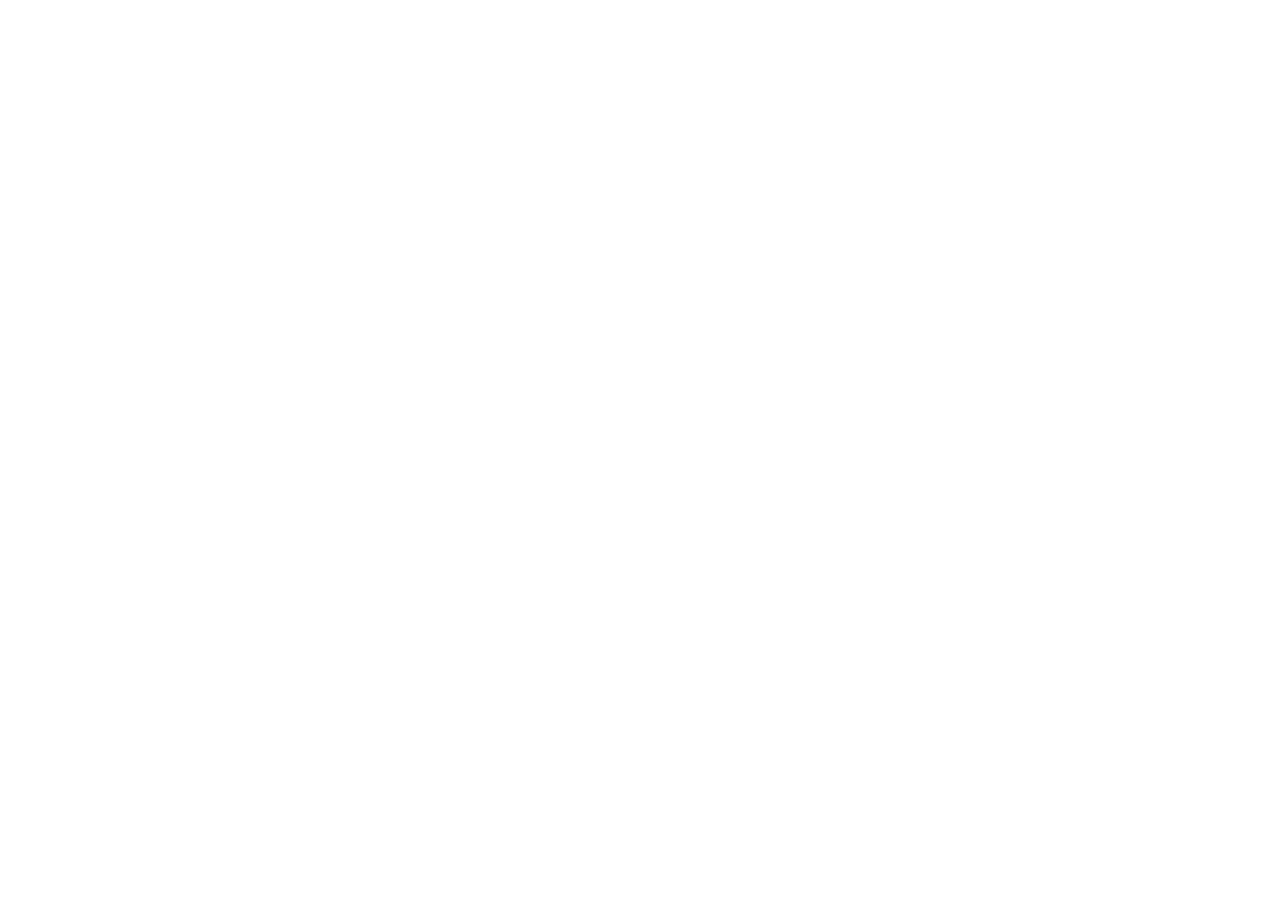
==== eco-sounds/index.html @ 329d2057 "init: start eco-sounds project" ====
<!DOCTYPE html>
<html lang="en">
<head>
    <meta charset="UTF-8">
    <meta name="viewport" content="width=device-width, initial-scale=1.0">
    <title>eco sounds</title>
</head>
<body>
    
</body>
</html>
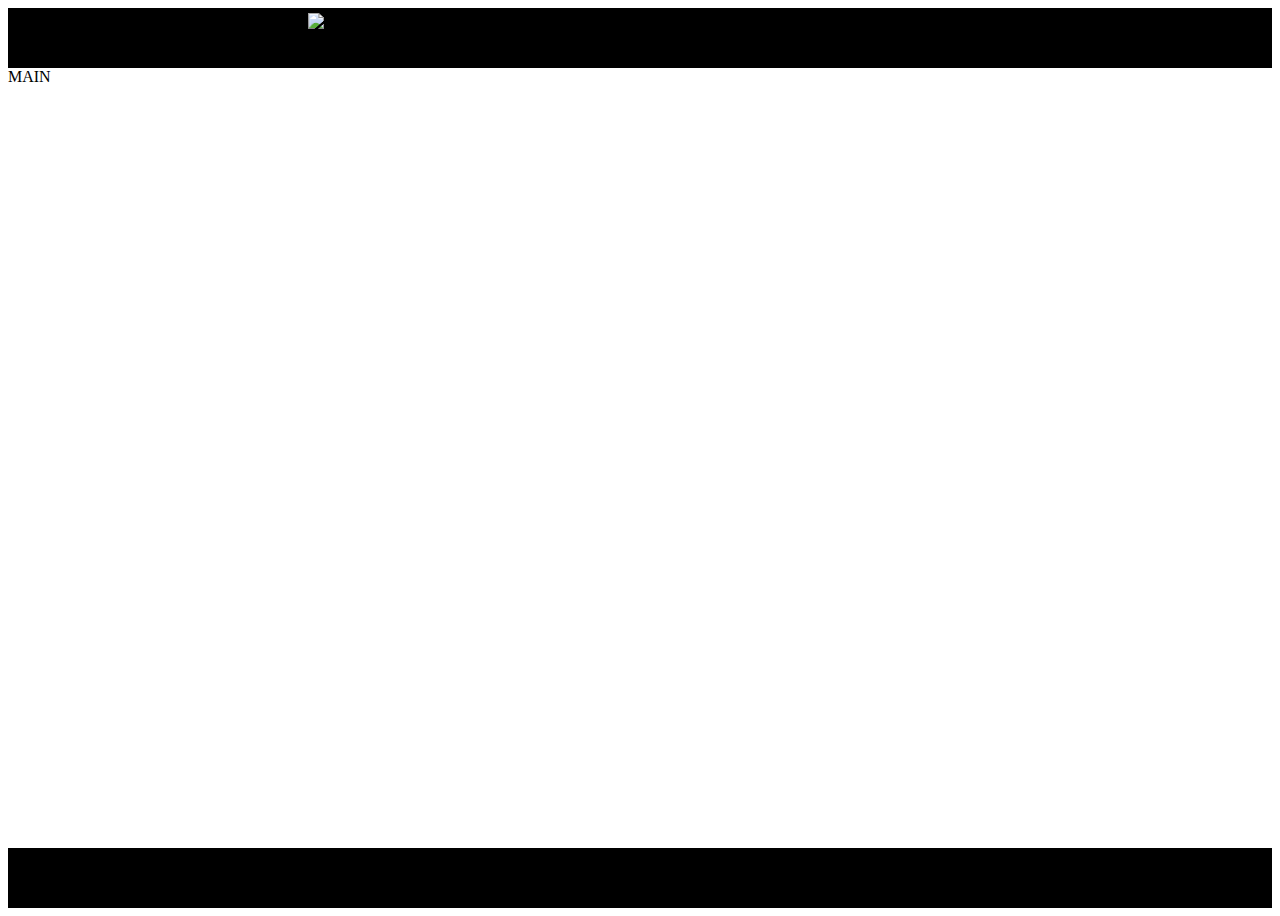
==== commit 0c721454: "feat: add logo" ====
--- a/eco-sounds/index.html
+++ b/eco-sounds/index.html
@@ -3,9 +3,27 @@
 <head>
     <meta charset="UTF-8">
     <meta name="viewport" content="width=device-width, initial-scale=1.0">
+    <link rel="stylesheet" href="style.css">
+    <link rel="icon" href="assets/favicon.ico">
     <title>eco sounds</title>
 </head>
 <body>
-    
+    <header class="header">
+        <div class="header_wrapper">
+<div class="logo">
+    <img src="assets/svg/logo.svg"  alt="logo" width="50px" height="50px">
+</div>
+<nav>NAV</nav>
+    </div>
+    </header>
+
+    <main class="main">
+<div class="main_wrapper">
+MAIN
+</div>
+    </main>
+    <footer class="footer">
+FOOTER
+    </footer>
 </body>
 </html>--- a/eco-sounds/style.css
+++ b/eco-sounds/style.css
@@ -0,0 +1,31 @@
+.header{
+height: 60px;
+max-width: 1920px;
+background-color: black;
+}
+
+.logo{
+    margin-left: 300px;
+    margin-top: 5px;
+}
+
+.main{
+    background-image: url("assets/img/forest.jpg");
+    height: calc(100vh - 120px);
+}
+
+.footer{
+    height: 60px;
+    display: flex;
+    flex-direction: row;
+    background-color: black;
+    }
+
+.header_wrapper{
+    display: flex;
+    flex-direction: row;
+    }
+    
+ /*   .main_wrapper{
+        background-image: url("assets/img/forest.jpg");
+    } */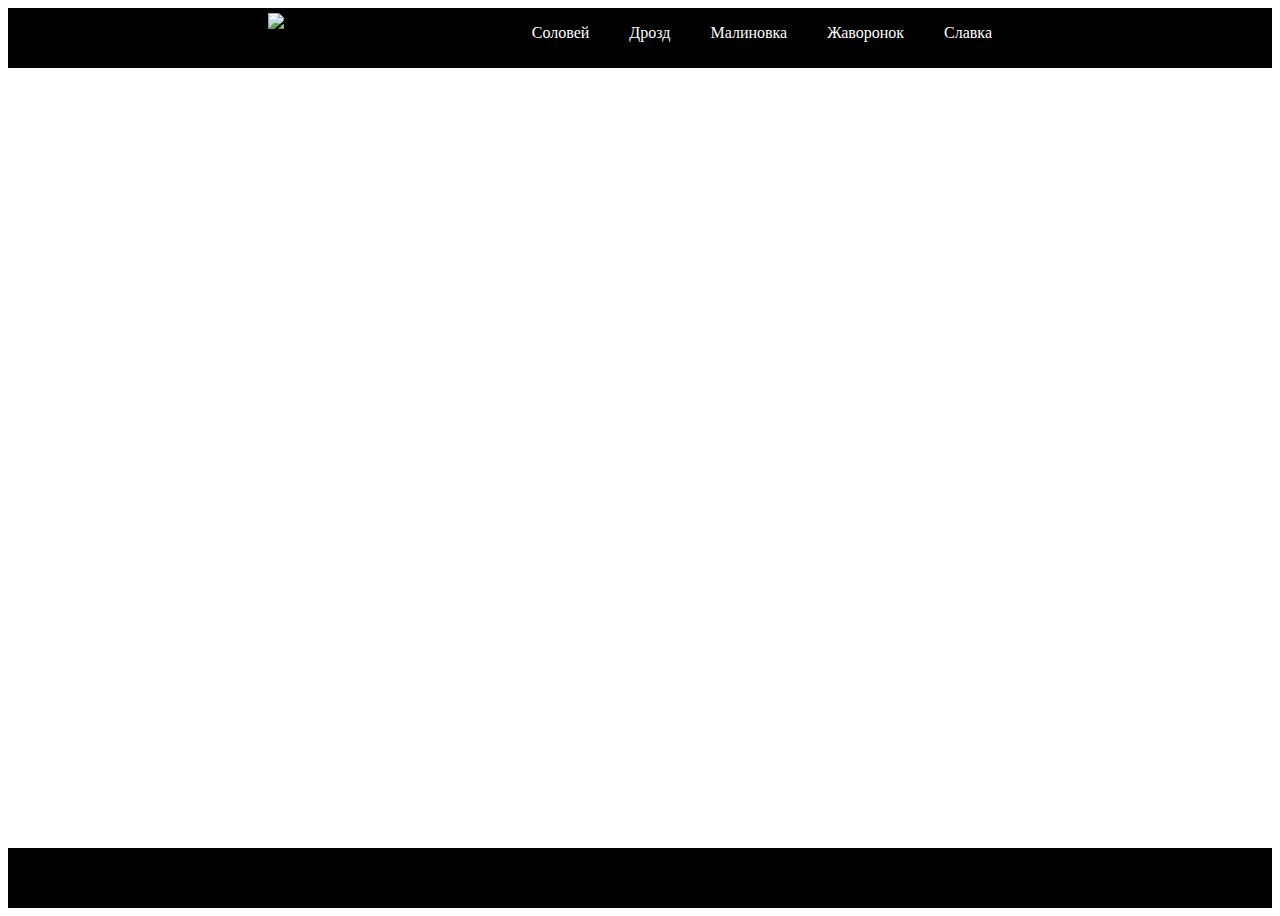
==== commit fabeaafc: "feat: match imd and sounds with birds" ====
--- a/eco-sounds/index.html
+++ b/eco-sounds/index.html
@@ -13,17 +13,42 @@
 <div class="logo">
     <img src="assets/svg/logo.svg"  alt="logo" width="50px" height="50px">
 </div>
-<nav>NAV</nav>
+<nav class="nav">
+    <ul class="nav_items">
+        <li class="nav_item">
+            <audio src="assets/audio/solovey.mp3" class="solovey"></audio>
+            <span class="play_solovey">Соловей</span>                    
+        </li>
+        <li class="nav_item">
+            <audio src="assets/audio/drozd.mp3" class="drozd"></audio>
+            <span class="play_drozd">Дрозд</span>   
+            </li>
+        <li class="nav_item">
+            <audio src="assets/audio/zarynka.mp3" class="zarynka"></audio>
+            <span class="play_zarynka">Малиновка</span>   
+            </li>
+        <li class="nav_item">
+            <audio src="assets/audio/javoronok.mp3" class="javoronok"></audio>
+            <span class="play_javoronok">Жаворонок</span>   
+            </li>
+        <li class="nav_item">
+            <audio src="assets/audio/slavka.mp3" class="slavka"></audio>
+            <span class="play_slavka">Славка</span>   
+            </li>
+    </ul>
+</nav>
     </div>
     </header>
 
     <main class="main">
-<div class="main_wrapper">
-MAIN
-</div>
+<!-- <div class="main_wrapper"> -->
+<button></button>
+<audio src="assets/audio/forest.mp3" class="audio_forest"></audio>
+<!-- </div> -->
     </main>
     <footer class="footer">
 FOOTER
     </footer>
+    <script src="index.js"></script>
 </body>
 </html>--- a/eco-sounds/style.css
+++ b/eco-sounds/style.css
@@ -1,18 +1,70 @@
 .header{
 height: 60px;
-max-width: 1920px;
+max-width: 100%;
 background-color: black;
 }
 
+.header_wrapper{
+    margin-left: 240px;
+    margin-right: 240px;
+    display: flex;
+    flex-direction: row;
+    /* gap: 605px; */
+    padding-left: 20px;
+    padding-right: 20px;
+    }
+
 .logo{
-    margin-left: 300px;
+    /* margin-left: 300px; */
     margin-top: 5px;
+}
+
+.nav{
+    margin-left: auto;
+}
+
+.nav_items{
+    display: flex;
+    flex-direction: row;  
+    color: white;
+}
+
+li {
+    list-style-type: none; 
+   }
+
+.nav_item{
+padding-left: 20px; 
+padding-right: 20px; 
 }
 
 .main{
     background-image: url("assets/img/forest.jpg");
     height: calc(100vh - 120px);
+    display: flex;
+    justify-content: center;
+    align-items: center;
 }
+
+   /* .main_wrapper{
+    display: flex;
+    justify-content: center;
+    align-items: center;
+    height: calc(100vh - 120px);
+    } */
+
+ button{
+    background-image: url(assets/svg/play.svg);
+    width: 160px;
+    height: 160px;
+    background-size: contain;
+    background-color: transparent;
+    border:none;
+}
+
+.pause {  
+    background-image: url(assets/svg/pause.svg);
+  }
 
 .footer{
     height: 60px;
@@ -21,11 +73,5 @@
     background-color: black;
     }
 
-.header_wrapper{
-    display: flex;
-    flex-direction: row;
-    }
+
     
- /*   .main_wrapper{
-        background-image: url("assets/img/forest.jpg");
-    } */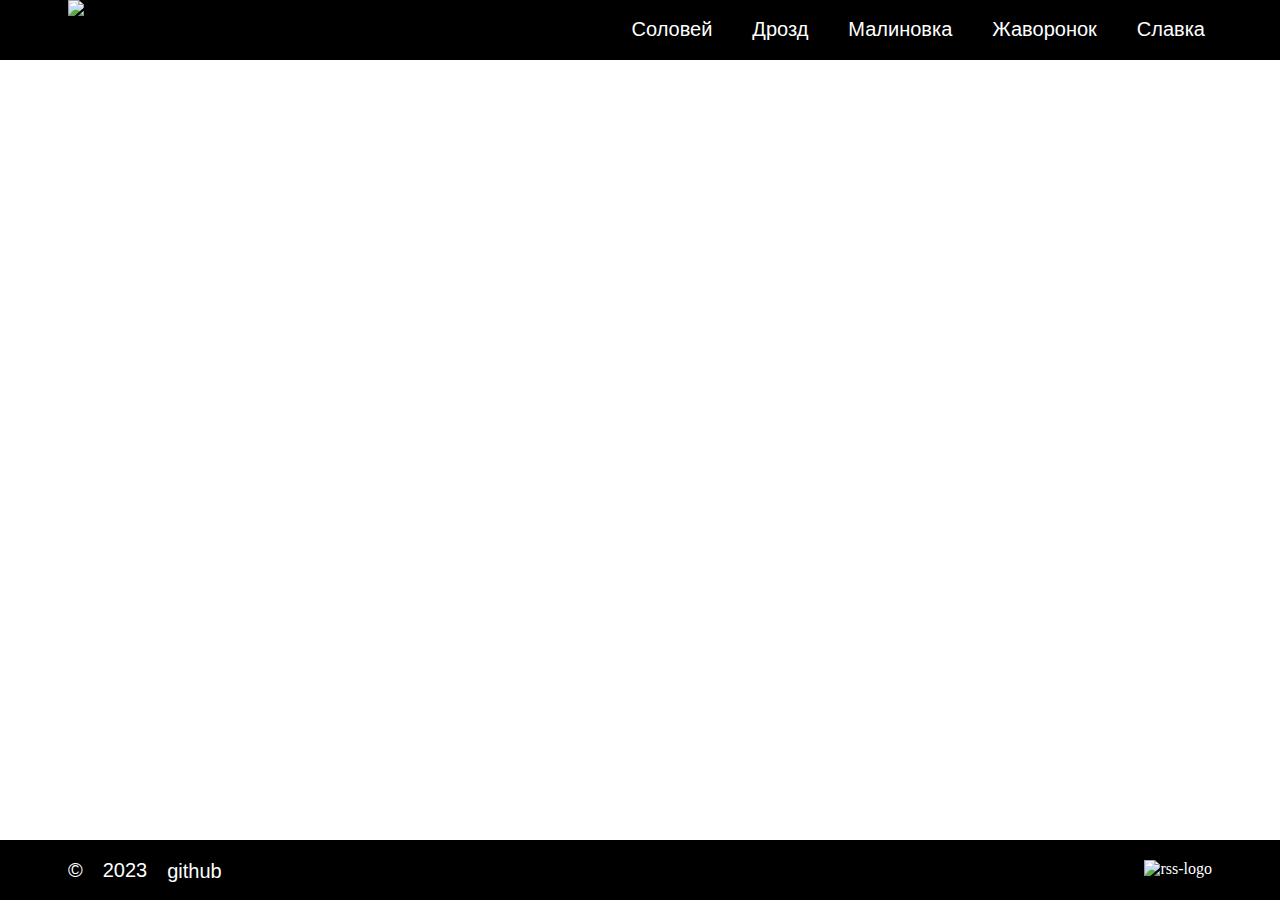
==== commit 50ce5822: "fix: change button logic" ====
--- a/eco-sounds/index.html
+++ b/eco-sounds/index.html
@@ -46,8 +46,15 @@
 <audio src="assets/audio/forest.mp3" class="audio_forest"></audio>
 <!-- </div> -->
     </main>
-    <footer class="footer">
-FOOTER
+    <footer class="footer"> 
+        <div class="footer_wripper">
+            <span class="footer_caption">©</span>     
+            <span class="footer_caption">2023</span>
+            <a href="https://github.com/Lavazz" target="_blank"><span class="footer_caption">github</span></a>
+            <a href="https://rs.school/js/" target="_blank" class="rss_link">
+                <img src="assets/svg/rss.svg" alt="rss-logo" class="rss_logo">
+            </a>   
+    </div> 
     </footer>
     <script src="index.js"></script>
 </body>
--- a/eco-sounds/style.css
+++ b/eco-sounds/style.css
@@ -1,3 +1,17 @@
+:root {
+    --brown: #bdae82;
+  }
+
+* {
+    box-sizing: border-box;
+    margin: 0;
+    padding: 0;
+  }
+  
+  html {
+    scroll-behavior: smooth; 
+  }
+  
 .header{
 height: 60px;
 max-width: 100%;
@@ -5,18 +19,16 @@
 }
 
 .header_wrapper{
-    margin-left: 240px;
-    margin-right: 240px;
+    margin-left: 48px;
+    margin-right: 35px;
     display: flex;
     flex-direction: row;
-    /* gap: 605px; */
     padding-left: 20px;
     padding-right: 20px;
     }
 
 .logo{
-    /* margin-left: 300px; */
-    margin-top: 5px;
+
 }
 
 .nav{
@@ -27,6 +39,10 @@
     display: flex;
     flex-direction: row;  
     color: white;
+    font-size: 20px;
+    padding-top: 9px;
+    font-family: 'Roboto', sans-serif;
+    line-height: 2;
 }
 
 li {
@@ -44,14 +60,8 @@
     display: flex;
     justify-content: center;
     align-items: center;
+    background-size: cover;
 }
-
-   /* .main_wrapper{
-    display: flex;
-    justify-content: center;
-    align-items: center;
-    height: calc(100vh - 120px);
-    } */
 
  button{
     background-image: url(assets/svg/play.svg);
@@ -68,10 +78,70 @@
 
 .footer{
     height: 60px;
+    background-color: black;
+    text-align: center;
+    color: white;
+    }
+
+    .footer_wripper{
+    margin-left: 68px;
+    margin-right: 68px;
     display: flex;
     flex-direction: row;
-    background-color: black;
+    width: calc(100hv - 40px);
     }
+
+    .rss_logo{
+    width: 135px;
+    height: 50px;
+    margin-top: -15px;    
+    }
+
+    .rss_logo:hover {
+        filter: invert(26%) sepia(15%) saturate(638%) hue-rotate(7deg) brightness(92%)
+        contrast(87%);
+      }
+
+    .rss_link{
+        margin-left: auto;
+    }
+
+    .footer_caption{
+        font-size: 20px;
+        padding-top: 19px;
+        padding-right: 20px;
+        font-family: 'Roboto', sans-serif;
+        font-size: 20px;
+    }
+
+    .footer_wripper a {
+        color: #FFFFFF;
+        text-decoration: none;
+        padding-top: 20px;
+    }
+
+    .footer_caption:hover {
+        color:  var(--brown); 
+      }
+
+      .nav_item:hover {
+        color:  var(--brown); 
+      }
+
+      .active{
+        color:  var(--brown);
+      }
+
+      .logo.active{
+        filter: invert(26%) sepia(15%) saturate(638%) hue-rotate(7deg) brightness(92%)
+  contrast(87%);
+      }
+
+      .logo:hover{
+        filter: invert(26%) sepia(15%) saturate(638%) hue-rotate(7deg) brightness(92%)
+        contrast(87%);
+      }
+      
 
 
     
